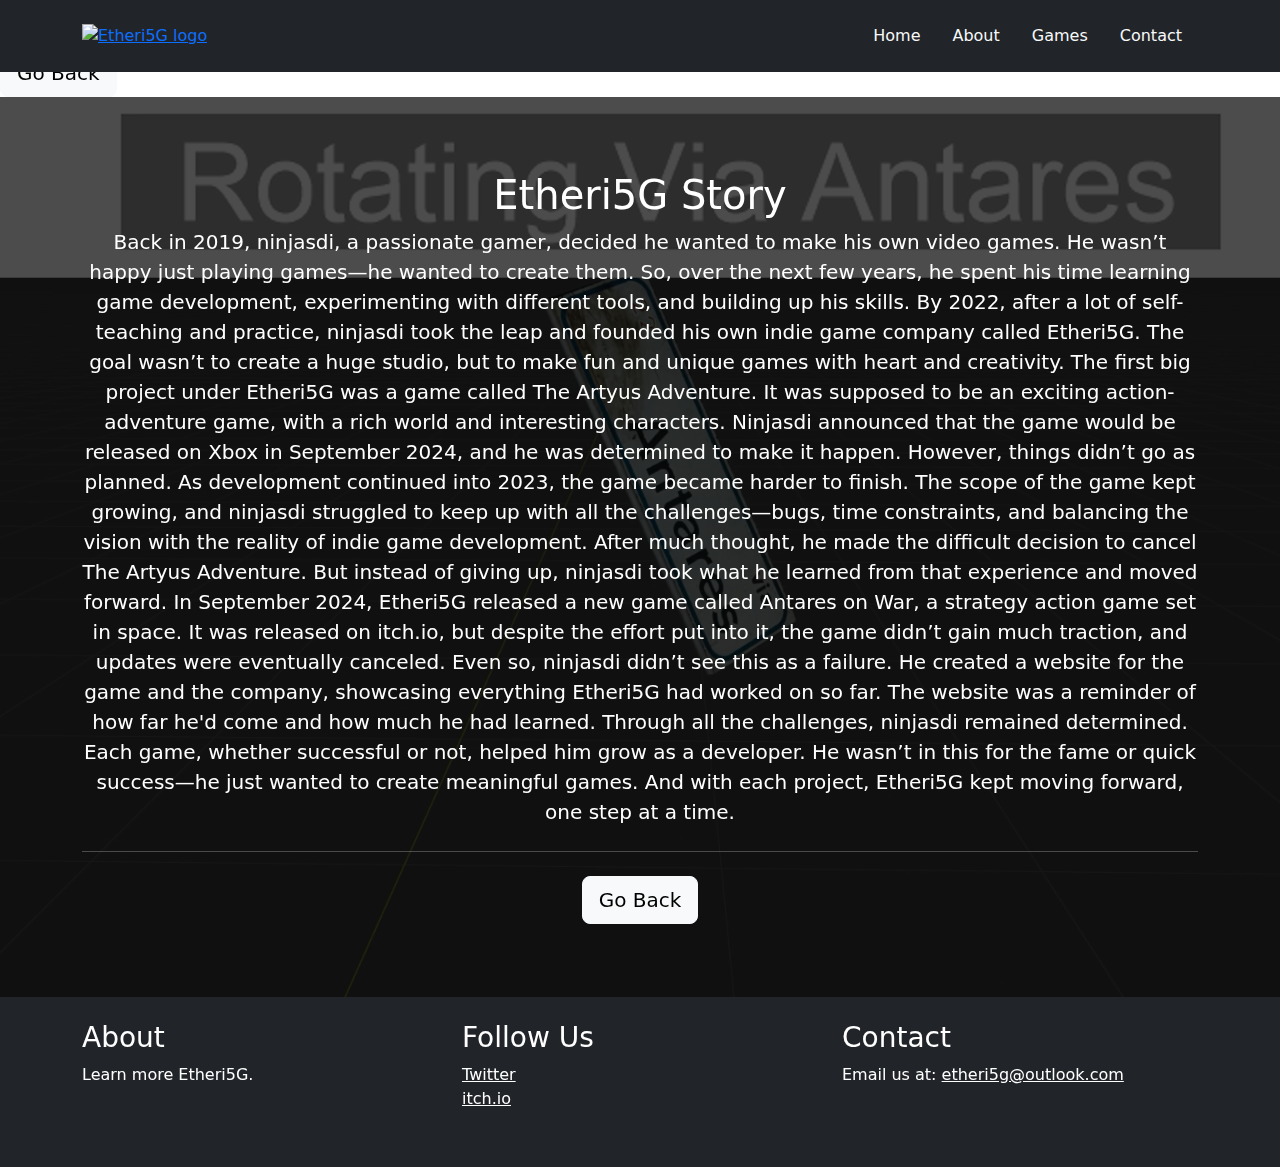
==== About.html @ f491cc37 "Add files via upload" ====
<!DOCTYPE html>
<html lang="en">
<head>
    <meta charset="UTF-8">
    <meta name="viewport" content="width=device-width, initial-scale=1.0">
    <meta name="description" content="Antares on War - A thrilling game by Etheri5G">
    <title>About - Etheri5G</title>
    <link rel="icon" href="img/favicon.png" type="image/png">
    <link rel="stylesheet" href="styleAbout.css">
    <link href="https://cdn.jsdelivr.net/npm/bootstrap@5.3.0/dist/css/bootstrap.min.css" rel="stylesheet">
    <script src="https://cdn.jsdelivr.net/npm/bootstrap@5.3.0/dist/js/bootstrap.bundle.min.js"></script>
</head>
<body>

    <!-- Header -->
    <header class="bg-dark py-3">
        <div class="container d-flex align-items-center justify-content-between">
            <a href="index.html" title="Etheri5G">
                <img src="img/Etheri5G.png" alt="Etheri5G logo" class="logo" height="50">
            </a>
            <nav>
                <ul class="nav">
                    <li class="nav-item"><a href="Index.html" class="nav-link text-light">Home</a></li>
                    <li class="nav-item"><a href="#" class="nav-link text-light">About</a></li>
                    <li class="nav-item"><a href="#" class="nav-link text-light">Games</a></li>
					<li class="nav-item"><a href="Contact.html" class="nav-link text-light">Contact</a></li>
                </ul>
            </nav>
        </div>
    </header>
            <hr class="my-4 border-light">
            <a href="index.html" class="btn btn-light btn-lg" target="">Go Back</a>
        </div>
        <section class="main text-white text-center py-5">
            <!-- Video Background -->
            <video autoplay muted loop id="background-video">
                <source src="img\0001-0100_1.mp4" type="video/mp4">
                Your browser does not support the video tag.
            </video>
        <div class="container">
                <h1>Etheri5G Story</h1>
                <p class="lead">Back in 2019, ninjasdi, a passionate gamer, decided he wanted to make his own video games. He wasn’t happy just playing games—he wanted to create them. So, over the next few years, he spent his time learning game development, experimenting with different tools, and building up his skills.

                    By 2022, after a lot of self-teaching and practice, ninjasdi took the leap and founded his own indie game company called Etheri5G. The goal wasn’t to create a huge studio, but to make fun and unique games with heart and creativity.
                    
                    The first big project under Etheri5G was a game called The Artyus Adventure. It was supposed to be an exciting action-adventure game, with a rich world and interesting characters. Ninjasdi announced that the game would be released on Xbox in September 2024, and he was determined to make it happen.
                    
                    However, things didn’t go as planned. As development continued into 2023, the game became harder to finish. The scope of the game kept growing, and ninjasdi struggled to keep up with all the challenges—bugs, time constraints, and balancing the vision with the reality of indie game development. After much thought, he made the difficult decision to cancel The Artyus Adventure.
                    
                    But instead of giving up, ninjasdi took what he learned from that experience and moved forward. In September 2024, Etheri5G released a new game called Antares on War, a strategy action game set in space. It was released on itch.io, but despite the effort put into it, the game didn’t gain much traction, and updates were eventually canceled.
                    
                    Even so, ninjasdi didn’t see this as a failure. He created a website for the game and the company, showcasing everything Etheri5G had worked on so far. The website was a reminder of how far he'd come and how much he had learned.
                    
                    Through all the challenges, ninjasdi remained determined. Each game, whether successful or not, helped him grow as a developer. He wasn’t in this for the fame or quick success—he just wanted to create meaningful games. And with each project, Etheri5G kept moving forward, one step at a time.</p>
                <hr class="my-4 border-light">
                <a href="index.html" class="btn btn-light btn-lg" target="">Go Back</a>
            </div>
        </section>



    <!-- Footer -->
    <footer class="bg-dark text-white py-4">
        <div class="container">
            <div class="row">
                <div class="col-md-4 mb-3">
                    <h3>About</h3>
                    <p>Learn more Etheri5G.</p>
                </div>
                <div class="col-md-4 mb-3">
                    <h3>Follow Us</h3>
                    <ul class="list-unstyled">
                        <li><a href="https://twitter.com/Etheri5G" class="text-white">Twitter</a></li>
                        <li><a href="https://etheri5g.itch.io" class="text-white">itch.io</a></li>
                    </ul>
                </div>
                <div class="col-md-4 mb-3">
                    <h3>Contact</h3>
                    <p>Email us at: <a href="mailto:etheri5g@outlook.com" class="text-white">etheri5g@outlook.com</a></p>
                </div>
            </div>
        </div>
    </footer>

</body>
</html>
---- styleAbout.css ----
/* Global Styles */
* {
    margin: 0;
    padding: 0;
    box-sizing: border-box;
}

body {
    font-family: 'Montserrat', sans-serif;
    color: #222;
}

img {
    max-width: 100%;
    height: auto;
}

.container {
    width: 100%;
    max-width: 1160px;
    margin: 0 auto;
    padding: 0 20px;
}

.center {
    text-align: center;
}

/* Header */
header {
    width: 100%;
    padding: 20px 0;
    position: fixed;
    top: 0;
    left: 0;
    background: rgba(0, 0, 0, 0.7);
    z-index: 99998;
}

nav {
    display: flex;
    justify-content: space-between;
    align-items: center;
}

.logo {
    width: 150px;
}

.menu {
    list-style: none;
    display: flex;
    margin: 0;
}

.menu-item {
    margin-left: 30px;
    font-size: 14px;
    text-transform: uppercase;
}

.menu-item a {
    text-decoration: none;
    color: #fff;
    transition: color 0.3s;
}

.menu-item a:hover {
    color: #39f;
}

/* Hero Section */
.main {
    position: relative;
    height: 100vh; /* Full screen height */
    display: flex;
    align-items: center;
    justify-content: center;
    text-align: center;
    overflow: hidden; /* Prevent video overflow */
}

/* Video background */
#background-video {
    position: absolute;
    top: 0;
    left: 0;
    width: 100%;
    height: 100%;
    object-fit: cover; /* Make the video cover the whole area */
    z-index: -1; /* Place the video behind the content */
}

/* Overlay with opacity */
.main::before {
    content: "";
    position: absolute;
    top: 0;
    left: 0;
    width: 100%;
    height: 100%;
    background: rgba(0, 0, 0, 0.7); /* Black overlay with 70% opacity */
    z-index: 0; /* Place the overlay above the video */
}

.container {
    position: relative;
    z-index: 1; /* Keep text content above the video and overlay */
    color: white;
}

.hero {
    text-align: center;
    color: #fff;
}

.hero h1 {
    font-size: 48px;
    text-transform: uppercase;
    margin-bottom: 10px;
}

.hero p {
    font-size: 18px;
    font-weight: 300;
    margin-bottom: 30px;
}

.divider {
    width: 50px;
    height: 2px;
    background: #fff;
    margin: 20px auto;
}




/* Buttons */
.button {
    display: inline-block;
    padding: 18px 30px;
    background: #39f;
    border: none;
    color: #fff;
    font-size: 14px;
    text-transform: uppercase;
    text-decoration: none;
    cursor: pointer;
    transition: background 0.3s;
}

.button:hover {
    background: #337ab7;
}

.inverse {
    background: transparent;
    border: 1px solid #39f;
    color: #222;
}

.inverse:hover {
    background: #39f;
    color: #fff;
}

/* Main Content Section */
.spacer {
    padding: 70px 0;
}

/* Footer */
footer {
    background: #222;
    padding: 50px 0;
    color: #fff;
}

.footer {
    display: flex;
    justify-content: space-between;
}

.footer h3 {
    font-size: 18px;
    margin-bottom: 10px;
}

.col-4 {
    width: 30%;
    padding: 20px;
}

.social-links {
    list-style: none;
}

.social-links li {
    margin: 5px 0;
}

.social-links a {
    text-decoration: none;
    color: #fff;
}

.social-links a:hover {
    color: #39f;
}

/* Media Queries for responsiveness */
@media (max-width: 768px) {
    .menu {
        flex-direction: column;
        align-items: center;
    }

    .menu-item {
        margin: 10px 0;
    }

    .footer {
        flex-direction: column;
        align-items: center;
    }

    .col-4 {
        width: 100%;
        margin-bottom: 20px;
    }
}
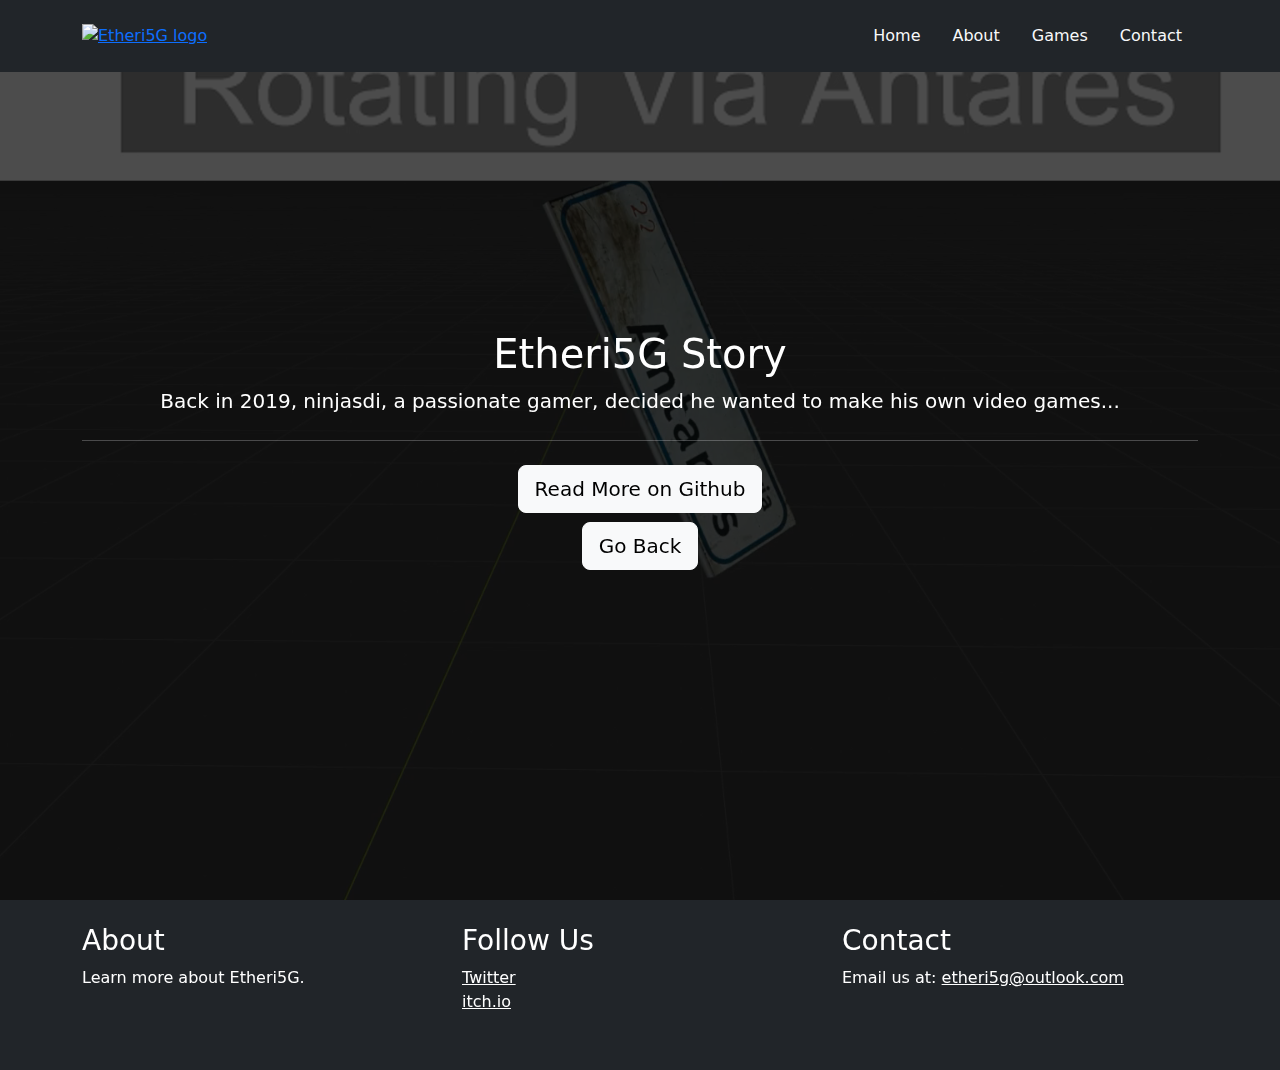
==== commit f171b076: "Add files via upload" ====
--- a/About.html
+++ b/About.html
@@ -20,44 +20,31 @@
             </a>
             <nav>
                 <ul class="nav">
-                    <li class="nav-item"><a href="Index.html" class="nav-link text-light">Home</a></li>
-                    <li class="nav-item"><a href="#" class="nav-link text-light">About</a></li>
-                    <li class="nav-item"><a href="#" class="nav-link text-light">Games</a></li>
-					<li class="nav-item"><a href="Contact.html" class="nav-link text-light">Contact</a></li>
+                    <li class="nav-item"><a href="index.html" class="nav-link text-light">Home</a></li>
+                    <li class="nav-item"><a href="About.html" class="nav-link text-light">About</a></li>
+                    <li class="nav-item"><a href="Games.html" class="nav-link text-light">Games</a></li>
+                    <li class="nav-item"><a href="contact.html" class="nav-link text-light">Contact</a></li>
                 </ul>
             </nav>
         </div>
     </header>
+
+    <section class="main">
+        <!-- Video Background -->
+        <video autoplay muted loop id="background-video">
+            <source src="img/0001-0100_1.mp4" type="video/mp4">
+            Your browser does not support the video tag.
+        </video>
+
+        <div class="container text-center">
+            <h1>Etheri5G Story</h1>
+            <p class="lead">Back in 2019, ninjasdi, a passionate gamer, decided he wanted to make his own video games...</p>
             <hr class="my-4 border-light">
-            <a href="index.html" class="btn btn-light btn-lg" target="">Go Back</a>
+            <a href="https://github.com/ninjasdi/etheri5g" class="btn btn-light btn-lg" target="_blank">Read More on Github</a>
+			<hr class="my-1 invisible">
+            <a href="index.html" class="btn btn-light btn-lg">Go Back</a>
         </div>
-        <section class="main text-white text-center py-5">
-            <!-- Video Background -->
-            <video autoplay muted loop id="background-video">
-                <source src="img\0001-0100_1.mp4" type="video/mp4">
-                Your browser does not support the video tag.
-            </video>
-        <div class="container">
-                <h1>Etheri5G Story</h1>
-                <p class="lead">Back in 2019, ninjasdi, a passionate gamer, decided he wanted to make his own video games. He wasn’t happy just playing games—he wanted to create them. So, over the next few years, he spent his time learning game development, experimenting with different tools, and building up his skills.
-
-                    By 2022, after a lot of self-teaching and practice, ninjasdi took the leap and founded his own indie game company called Etheri5G. The goal wasn’t to create a huge studio, but to make fun and unique games with heart and creativity.
-                    
-                    The first big project under Etheri5G was a game called The Artyus Adventure. It was supposed to be an exciting action-adventure game, with a rich world and interesting characters. Ninjasdi announced that the game would be released on Xbox in September 2024, and he was determined to make it happen.
-                    
-                    However, things didn’t go as planned. As development continued into 2023, the game became harder to finish. The scope of the game kept growing, and ninjasdi struggled to keep up with all the challenges—bugs, time constraints, and balancing the vision with the reality of indie game development. After much thought, he made the difficult decision to cancel The Artyus Adventure.
-                    
-                    But instead of giving up, ninjasdi took what he learned from that experience and moved forward. In September 2024, Etheri5G released a new game called Antares on War, a strategy action game set in space. It was released on itch.io, but despite the effort put into it, the game didn’t gain much traction, and updates were eventually canceled.
-                    
-                    Even so, ninjasdi didn’t see this as a failure. He created a website for the game and the company, showcasing everything Etheri5G had worked on so far. The website was a reminder of how far he'd come and how much he had learned.
-                    
-                    Through all the challenges, ninjasdi remained determined. Each game, whether successful or not, helped him grow as a developer. He wasn’t in this for the fame or quick success—he just wanted to create meaningful games. And with each project, Etheri5G kept moving forward, one step at a time.</p>
-                <hr class="my-4 border-light">
-                <a href="index.html" class="btn btn-light btn-lg" target="">Go Back</a>
-            </div>
-        </section>
-
-
+    </section>
 
     <!-- Footer -->
     <footer class="bg-dark text-white py-4">
@@ -65,7 +52,7 @@
             <div class="row">
                 <div class="col-md-4 mb-3">
                     <h3>About</h3>
-                    <p>Learn more Etheri5G.</p>
+                    <p>Learn more about Etheri5G.</p>
                 </div>
                 <div class="col-md-4 mb-3">
                     <h3>Follow Us</h3>
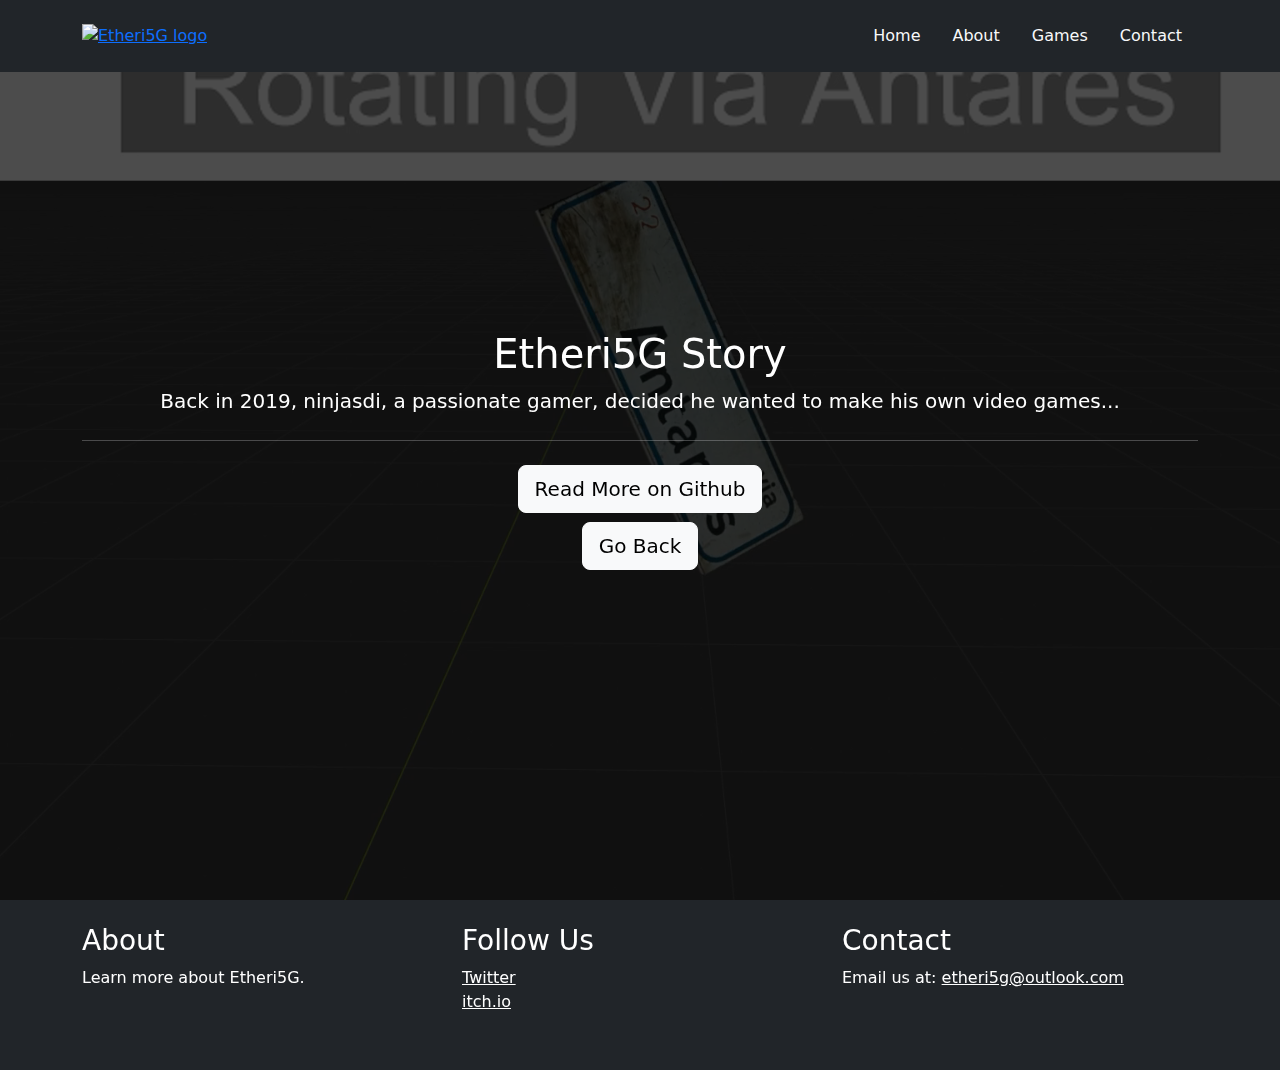
==== commit 579f5365: "Add files via upload" ====
--- a/About.html
+++ b/About.html
@@ -3,7 +3,7 @@
 <head>
     <meta charset="UTF-8">
     <meta name="viewport" content="width=device-width, initial-scale=1.0">
-    <meta name="description" content="Antares on War - A thrilling game by Etheri5G">
+    <meta name="description" content="Antares on War - by Etheri5G">
     <title>About - Etheri5G</title>
     <link rel="icon" href="img/favicon.png" type="image/png">
     <link rel="stylesheet" href="styleAbout.css">
